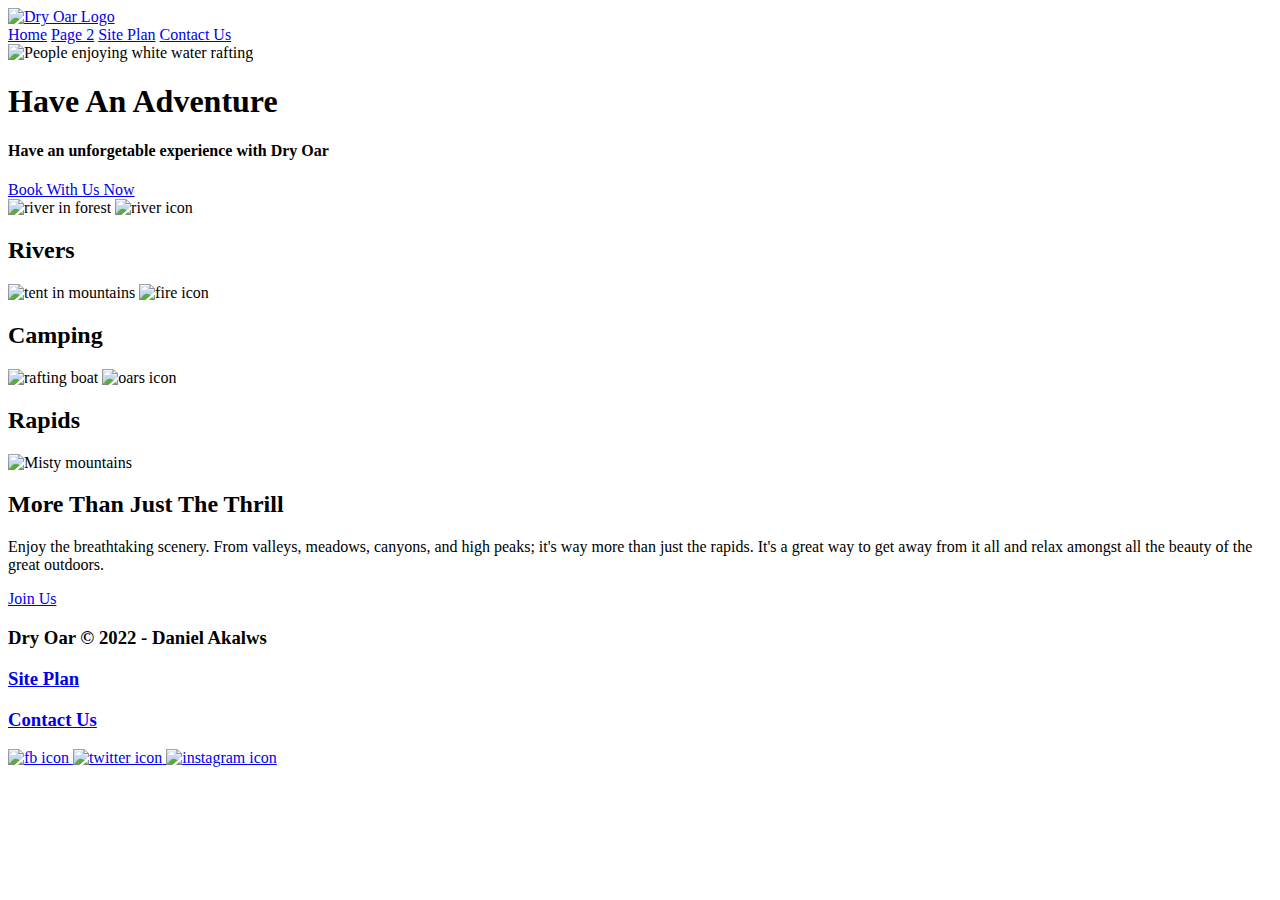
==== wwr/index.html @ 166ecf09 "index" ====
<!DOCTYPE html>
<html lang="en">
<head>
    <meta charset="UTF-8">
    <meta http-equiv="X-UA-Compatible" content="IE=edge">
    <meta name="viewport" content="width=device-width, initial-scale=1.0">
    <link rel="stylesheet" href="/wwr/styles/style.css">
    <title>King's Palace Resort| The XXperience| Home</title>
</head>
<body>
<div id="content">
<header>
    <a id="logo_link" href="index.html">
        <img class="logo" src="/wwr/image/logo.png" alt="Dry Oar Logo">
    </a>
    <nav>
        <a href="index.html">Home</a>
        <a href="#">Page 2</a>
        <a href="site-plan-rafting.html">Site Plan</a>
        <a href="contactus.html">Contact Us</a>
    </nav>
</header>
<div id="hero">
    <div id="hero-box">
        <img id="hero-img" src="/wwr/image/hero.png" alt="People enjoying white water rafting">
    </div>
    <section id="hero-msg">
        <h1 class="home-title">Have An Adventure</h1>
        <h4> Have an unforgetable experience with Dry Oar </h4>
        <div class='button-box'>
            <a class='book' href="rates.html">Book With Us Now</a>
        </div>
    </section>
</div>
<main class="home-grid">
    <section class="rivers-card">
        <img class="card-img" src="/wwr/image/rivers.jpg" alt="river in forest">
        <img class="icon" src="/wwr/image/river_icon.png" alt="river icon">
        <h2>Rivers</h2>
    </section>
<section class="camping-card">
    <img class="card-img" src="/wwr/image/camping.jpg" alt="tent in mountains">
    <img class="icon" src="/wwr/image/fire_icon.png" alt="fire icon">
    <h2>Camping</h2>
</section>
<section class="rapids-card">
    <img class="card-img" src="/wwr/image/rapids.jpg" alt="rafting boat">
    <img class="icon" src="/wwr/image/oars.png" alt="oars icon">
    <h2>Rapids</h2>
</section>

<div id="background"></div> 
<img class="mountains" src="/wwr/image/mountains.jpg" alt="Misty mountains">
<section class="msg">
    <h2>More Than Just The Thrill</h2>
    <p>Enjoy the breathtaking scenery. From valleys, meadows, canyons, and high peaks; it's way more than just the rapids. It's a great way to get away from it all and relax amongst all the beauty of the great outdoors.</p>
    <a class='join' href="rivers.html">Join Us</a>
</section>
        
</main>
<footer>
    <h3>Dry Oar &copy; 2022 - Daniel Akalws</h3>
    <h3><a href="site-plan-rafting.html">Site Plan</a></h3>
    <h3><a href="contactus.html">Contact Us</a></h3>
    <div class="social">
        <a href="https://facebook.com" target="_blank">
            <img src="/wwr/image/facebook.png" alt="fb icon">
        </a>
        <a href="https://twitter.com" target="_blank">
            <img src="/wwr/image/twitter.png" alt="twitter icon">
        </a>
        <a href="https://instagram.com" target="_blank">
            <img src="/wwr/image/instagram.png" alt="instagram icon">   
        </a>
    </div>
</footer>
</div>
</body>
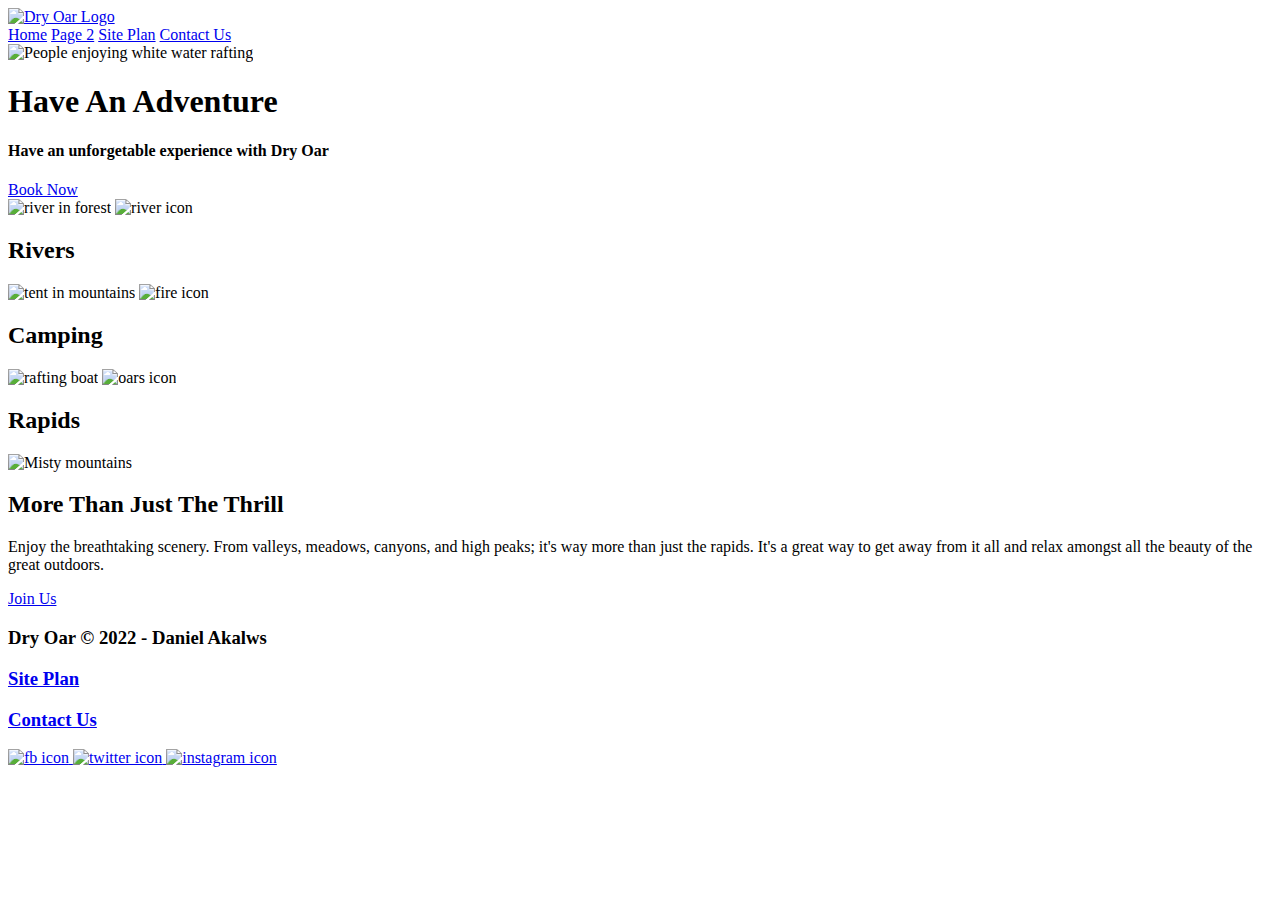
==== commit 6e929e92: "index" ====
--- a/wwr/index.html
+++ b/wwr/index.html
@@ -5,7 +5,7 @@
     <meta http-equiv="X-UA-Compatible" content="IE=edge">
     <meta name="viewport" content="width=device-width, initial-scale=1.0">
     <link rel="stylesheet" href="/wwr/styles/style.css">
-    <title>King's Palace Resort| The XXperience| Home</title>
+    <title>Whitewater Rafting Vacations | Dry Oar Boating | Home</title>
 </head>
 <body>
 <div id="content">
@@ -28,7 +28,7 @@
         <h1 class="home-title">Have An Adventure</h1>
         <h4> Have an unforgetable experience with Dry Oar </h4>
         <div class='button-box'>
-            <a class='book' href="rates.html">Book With Us Now</a>
+            <a class='book' href="rates.html">Book Now</a>
         </div>
     </section>
 </div>
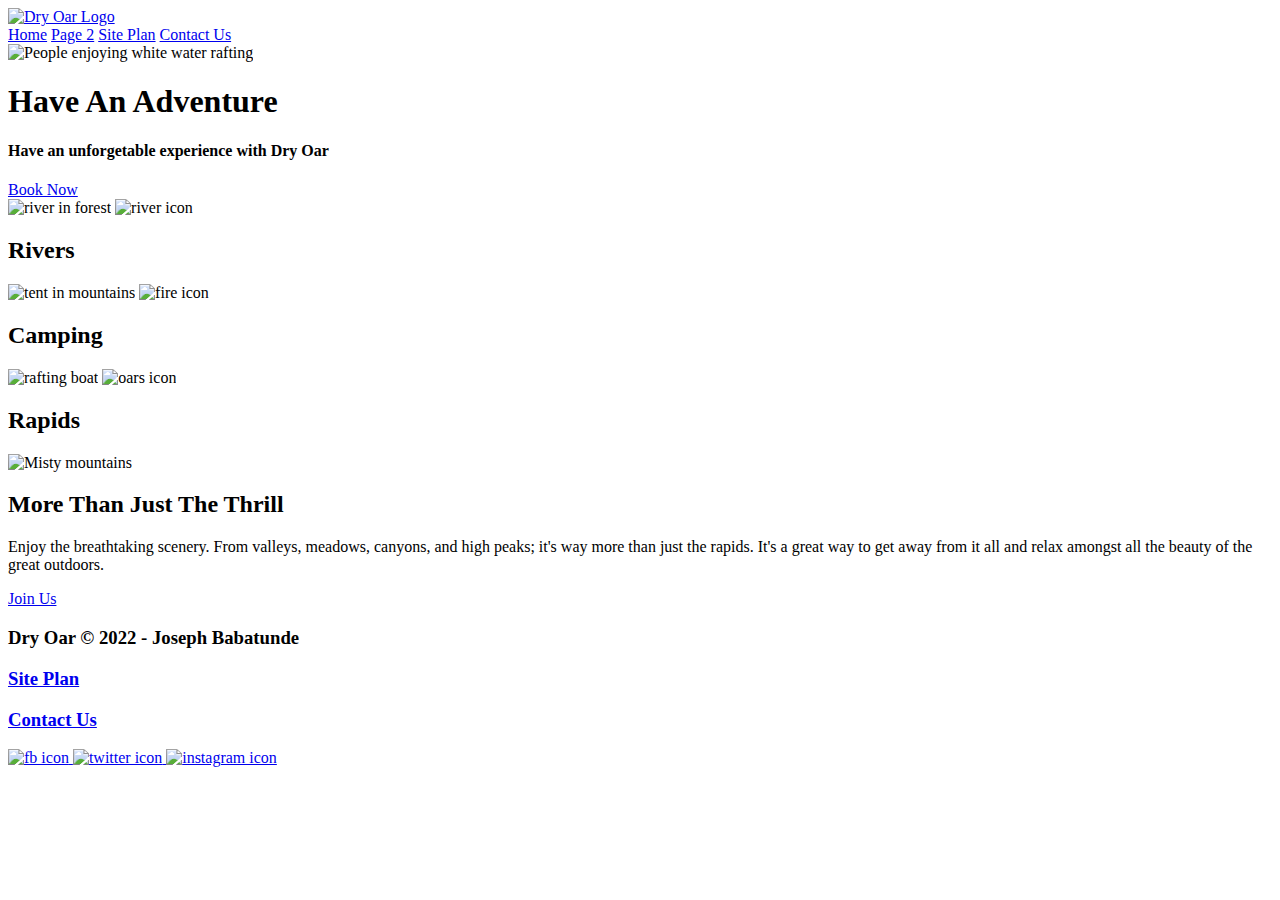
==== commit a104dbc1: "index" ====
--- a/wwr/index.html
+++ b/wwr/index.html
@@ -59,7 +59,7 @@
         
 </main>
 <footer>
-    <h3>Dry Oar &copy; 2022 - Daniel Akalws</h3>
+    <h3>Dry Oar &copy; 2022 - Joseph Babatunde</h3>
     <h3><a href="site-plan-rafting.html">Site Plan</a></h3>
     <h3><a href="contactus.html">Contact Us</a></h3>
     <div class="social">
